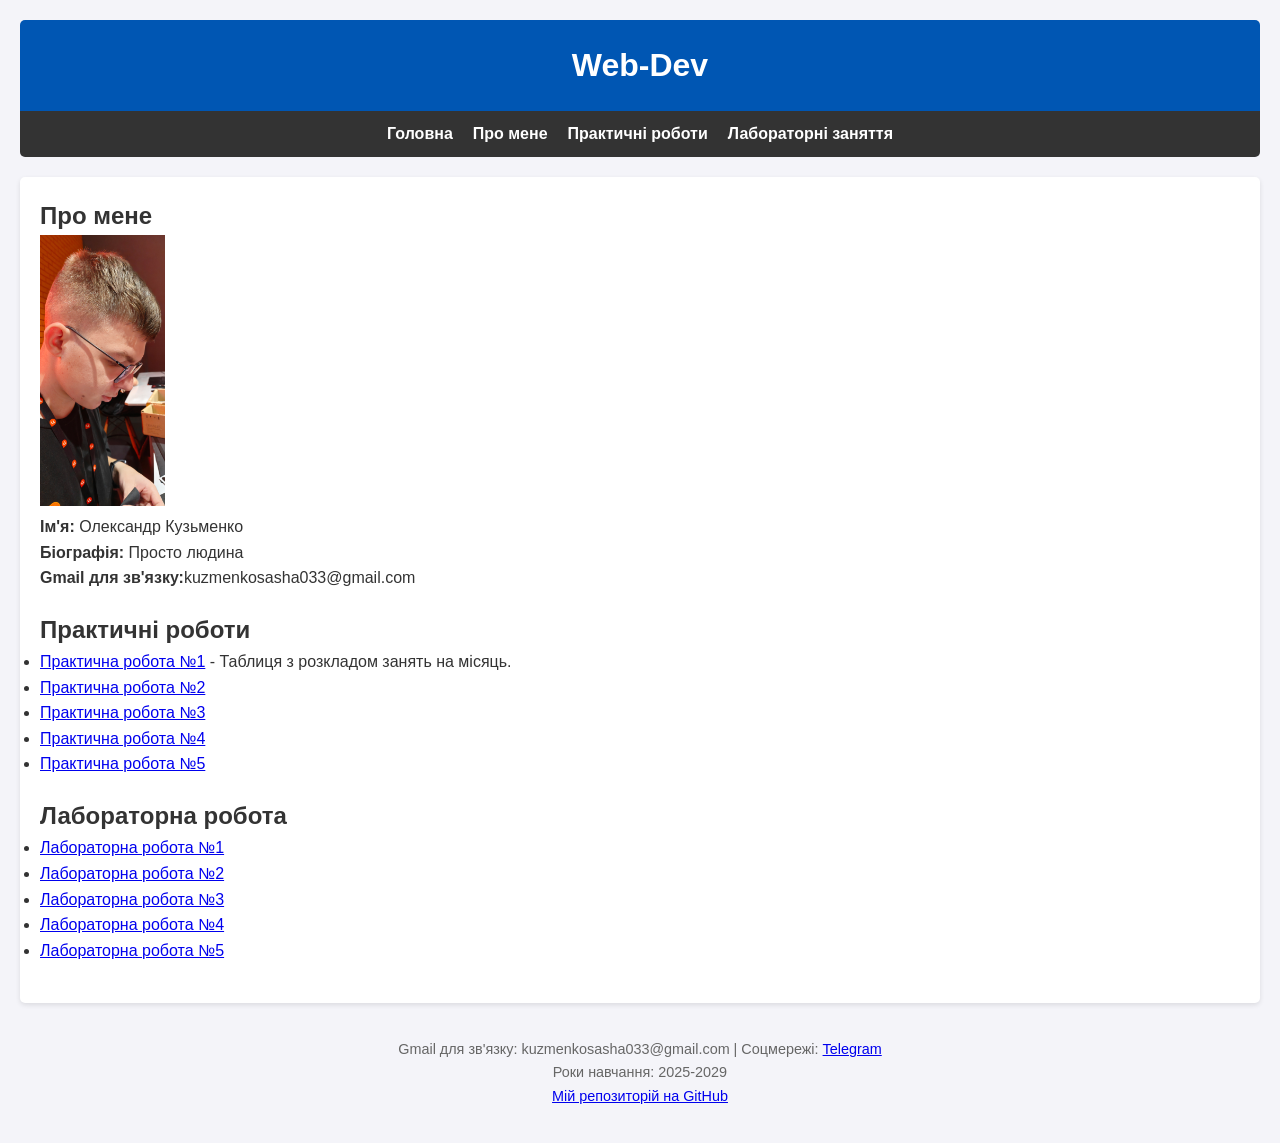
==== index.html @ c809b1c0 "add files for pr and lab" ====
<!DOCTYPE html>
<html lang="uk">
<head>
    <meta charset="UTF-8">
    <meta name="viewport" content="width=device-width, initial-scale=1.0">
    <title>Web-Dev</title>
    <link rel="stylesheet" href="css/style.css">
</head>
<body>
    <div class="sticky-top">
    <header>
        <h1>Web-Dev</h1>
    </header>

        <!-- Навігаційне меню --->
    <nav>
        <ul>
            <li><a href="index.html">Головна</a></li>
            <li><a href="#about">Про мене</a></li>
            <li><a href="#pr">Практичні роботи</a></li>
            <li><a href="#labs">Лабораторні заняття</a></li>
        </ul>
    </nav>
    </div>

    <main>
        
        <section id="about">
            <h2>Про мене</h2>
            <img src="images/IMG20260712164022.jpg" alt="picture" width="125"  margin-bottom: 15px;">
            <p><strong>Ім'я:</strong> Олександр Кузьменко</p>
            <p><strong>Біографія:</strong> Просто людина</p>
            <p><strong>Gmail для зв'язку:</strong>kuzmenkosasha033@gmail.com</p>
        </section>

        <section id="pr">
            <h2>Практичні роботи</h2>
            <ul>
                <li><a href="pages/pr1.html">Практична робота №1</a> - Таблиця з розкладом занять на місяць.</li>
                <li><a href="pages/pr2.html">Практична робота №2</a></li>
                <li><a href="pages/pr3.html">Практична робота №3</a></li>
                <li><a href="pages/pr4.html">Практична робота №4</a></li>
                <li><a href="pages/pr5.html">Практична робота №5</a></li>
            </ul>
        </section>

        <section id="labs">
            <h2>Лабораторна робота</h2>
            <ul>
                <li><a href="pages/lab1.html">Лабораторна робота №1</a></li>
                <li><a href="pages/lab2.html">Лабораторна робота №2</a></li>
                <li><a href="pages/lab3.html">Лабораторна робота №3</a></li>
                <li><a href="pages/lab4.html">Лабораторна робота №4</a></li>
                <li><a href="pages/lab5.html">Лабораторна робота №5</a></li>
            </ul>
        </section>
    </main>

    <footer>
        <p>Gmail для зв'язку: kuzmenkosasha033@gmail.com | Соцмережі: <a href="https://t.me/limonchuk86" target="_blank">Telegram</a></p>
        <p>Роки навчання: 2025-2029</p>
        <p><a href="https://github.com/limonchuk86/Web-Dev" target="_blank">Мій репозиторій на GitHub</a></p>
    </footer>

</body>
</html>
---- css/style.css ----
* {
    margin: 0;
    padding: 0;
    box-sizing: border-box;
}

body {
    font-family: Arial, sans-serif;
    line-height: 1.6;
    background-color: #f4f4f9;
    color: #333;
    padding: 20px;
}

header {
    background: #0056b3;
    color: #fff;
    padding: 20px 0;
    text-align: center;
    border-radius: 5px 5px 0 0;
}

nav {
    background: #333;
    color: #fff;
    padding: 10px;
    border-radius: 0 0 5px 5px;
}

nav ul {
    list-style: none;
    display: flex;
    justify-content: center;
    gap: 20px;
}

nav a {
    color: #fff;
    text-decoration: none;
    font-weight: bold;
}

nav a:hover {
    text-decoration: underline;
    color: #ffd700;
}

main {
    background: #fff;
    padding: 20px;
    margin-top: 20px;
    border-radius: 5px;
    box-shadow: 0 2px 5px rgba(0,0,0,0.1);
}

section {
    margin-bottom: 20px;
}

footer {
    text-align: center;
    margin-top: 20px;
    padding: 15px;
    font-size: 0.9em;
    color: #666;
}

.tab-buttons {
    display: flex;
    gap: 10px;
    margin-bottom: 15px;
    margin-top: 20px;
}

.tab-btn {
    padding: 10px 20px;
    background-color: #e9ecef;
    border: 1px solid #ccc;
    cursor: pointer;
    border-radius: 5px;
    font-weight: bold;
    transition: 0.3s;
}

.tab-btn:hover {
    background-color: #d3d9df;
}

/* Стиль для натиснутої (активної) кнопки */
.tab-btn.active {
    background-color: #0056b3;
    color: white;
    border-color: #0056b3;
}

/* Ховаємо всі таблиці за замовчуванням */
.tab-content {
    display: none;
}

/* Показуємо тільки ту таблицю, яка активна */
.tab-content.active {
    display: block;
}

.sticky-top {
    position: sticky;
    top: 0;
    z-index: 1000;
}
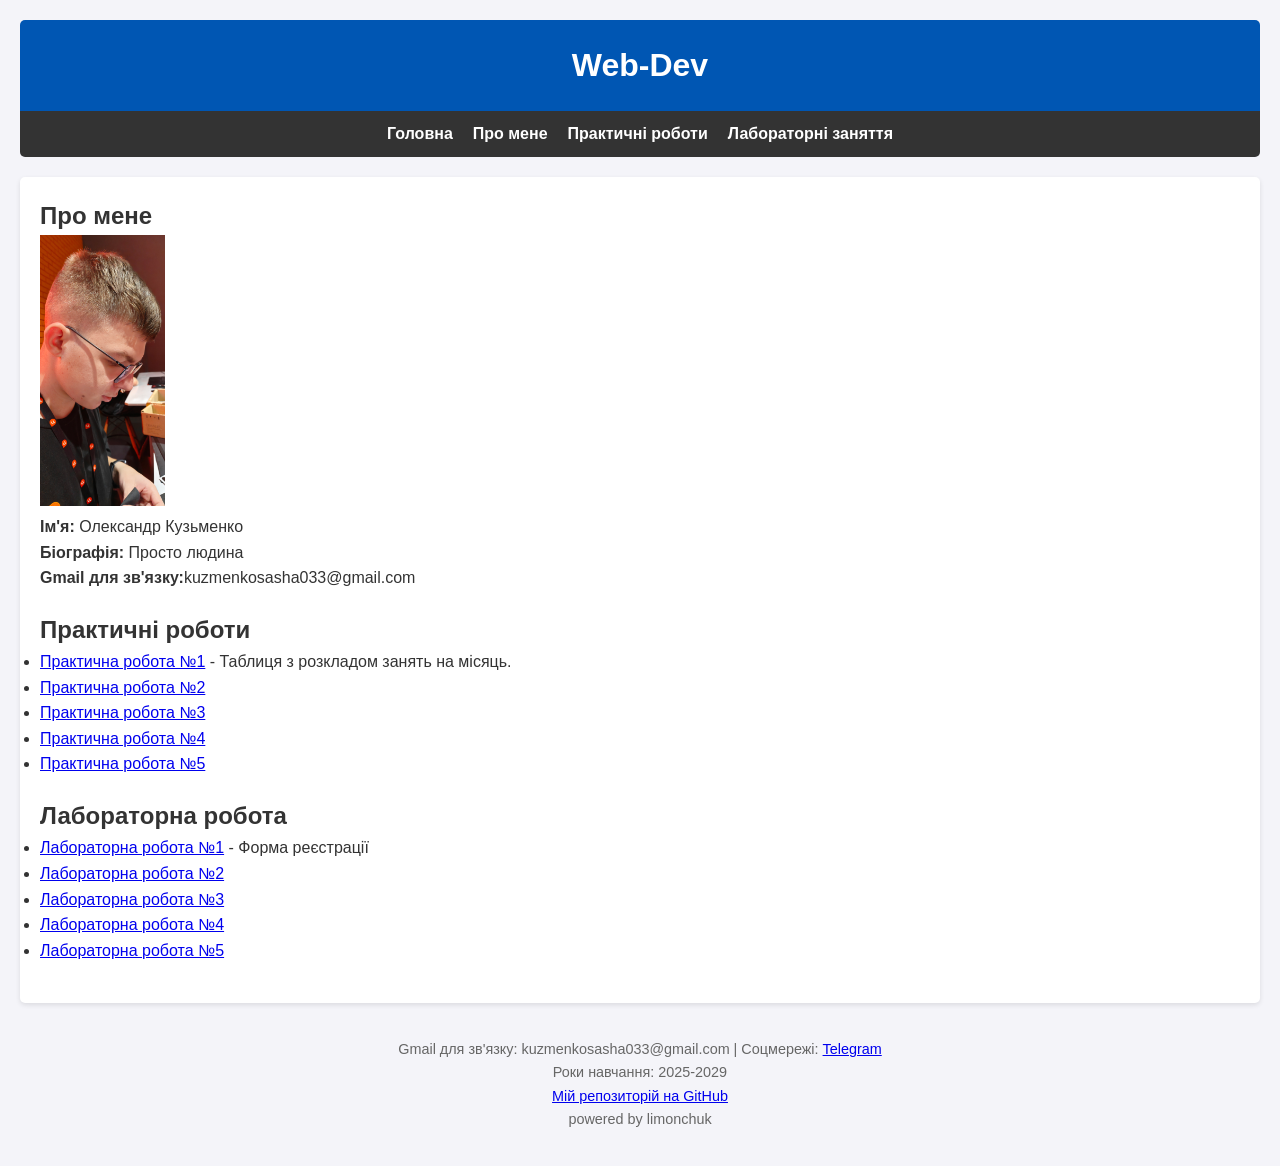
==== commit 377e678a: "lab 1 complete" ====
--- a/index.html
+++ b/index.html
@@ -47,7 +47,7 @@
         <section id="labs">
             <h2>Лабораторна робота</h2>
             <ul>
-                <li><a href="pages/lab1.html">Лабораторна робота №1</a></li>
+                <li><a href="pages/lab1.html">Лабораторна робота №1</a> - Форма реєстрації</li>
                 <li><a href="pages/lab2.html">Лабораторна робота №2</a></li>
                 <li><a href="pages/lab3.html">Лабораторна робота №3</a></li>
                 <li><a href="pages/lab4.html">Лабораторна робота №4</a></li>
@@ -60,6 +60,7 @@
         <p>Gmail для зв'язку: kuzmenkosasha033@gmail.com | Соцмережі: <a href="https://t.me/limonchuk86" target="_blank">Telegram</a></p>
         <p>Роки навчання: 2025-2029</p>
         <p><a href="https://github.com/limonchuk86/Web-Dev" target="_blank">Мій репозиторій на GitHub</a></p>
+        <p>powered by limonchuk</p>
     </footer>
 
 </body>
--- a/css/style.css
+++ b/css/style.css
@@ -102,9 +102,58 @@
 .tab-content.active {
     display: block;
 }
-
+/* Закріплення  головної панелі*/
 .sticky-top {
     position: sticky;
     top: 0;
     z-index: 1000;
+}
+
+/* Стилі для форми реєстрації */
+.registration-form {
+    max-width: 500px;
+    margin: 20px auto;
+    padding: 25px;
+    background: #f9f9f9;
+    border: 1px solid #ddd;
+    border-radius: 8px;
+    box-shadow: 0 4px 6px rgba(0,0,0,0.05);
+}
+
+.form-group {
+    margin-bottom: 15px;
+}
+
+.form-group label {
+    display: block;
+    margin-bottom: 5px;
+    font-weight: bold;
+    color: #333;
+}
+
+.form-group input, .form-group select {
+    width: 100%;
+    padding: 10px;
+    border: 1px solid #ccc;
+    border-radius: 4px;
+    font-size: 16px;
+    font-family: inherit;
+}
+
+.submit-btn {
+    width: 100%;
+    padding: 12px;
+    background: #0056b3;
+    color: white;
+    border: none;
+    border-radius: 4px;
+    font-size: 16px;
+    font-weight: bold;
+    cursor: pointer;
+    transition: 0.3s;
+    margin-top: 10px;
+}
+
+.submit-btn:hover {
+    background: #004494;
 }
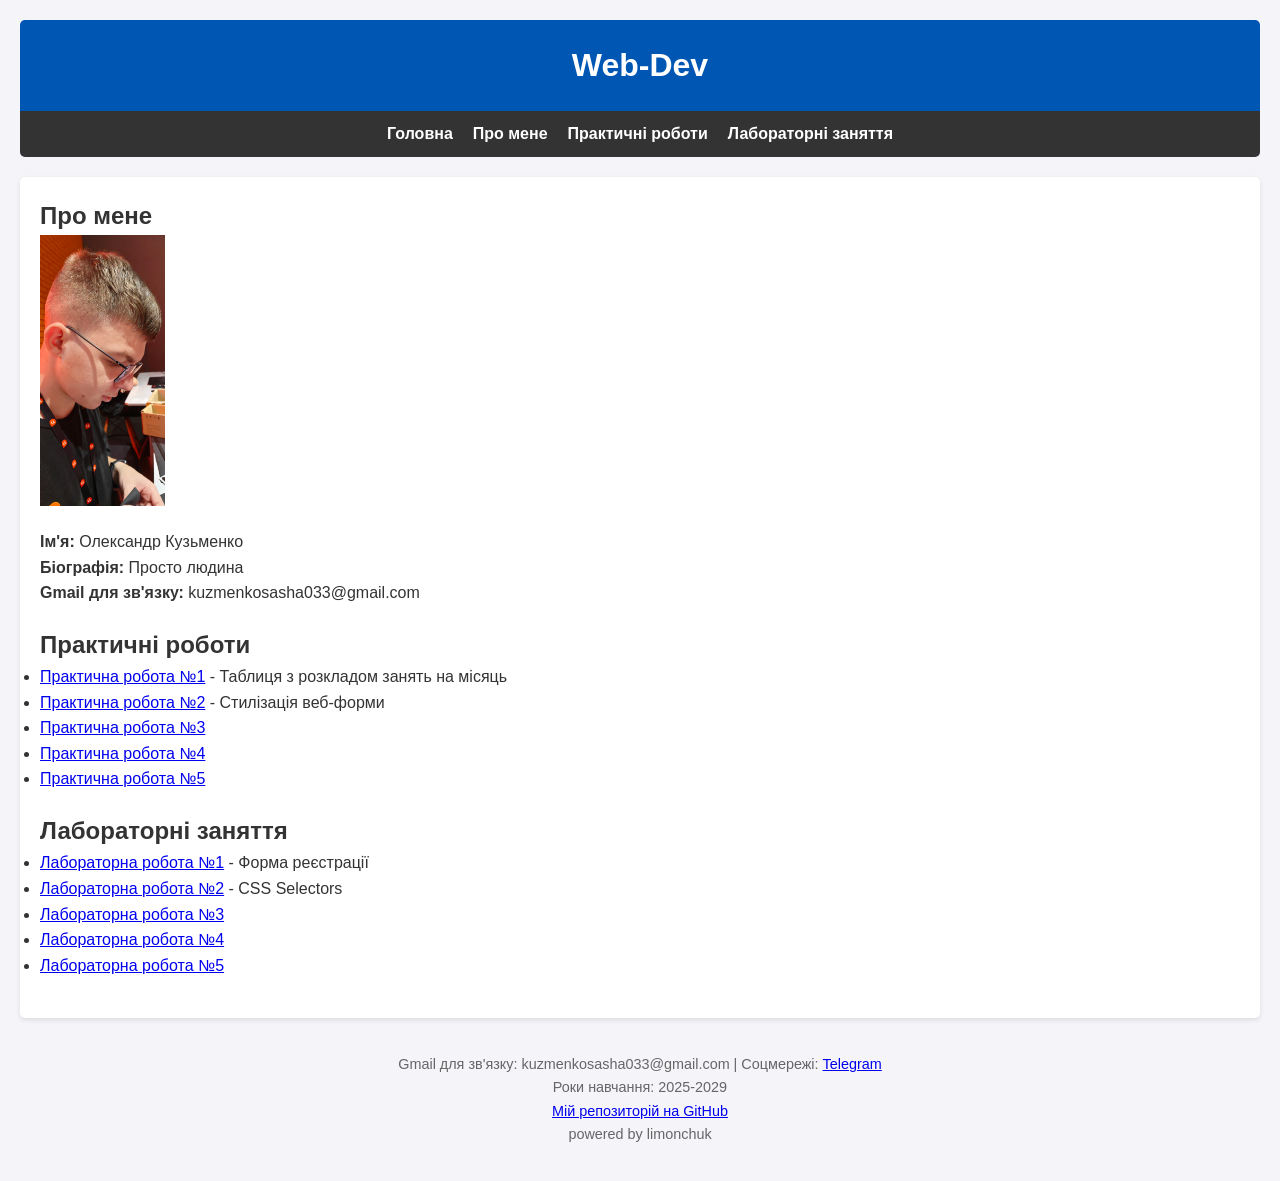
==== commit a252d291: "pr 2 and lab 2 complete" ====
--- a/index.html
+++ b/index.html
@@ -12,7 +12,6 @@
         <h1>Web-Dev</h1>
     </header>
 
-        <!-- Навігаційне меню --->
     <nav>
         <ul>
             <li><a href="index.html">Головна</a></li>
@@ -27,17 +26,17 @@
         
         <section id="about">
             <h2>Про мене</h2>
-            <img src="images/IMG20260712164022.jpg" alt="picture" width="125"  margin-bottom: 15px;">
+            <img src="images/IMG20260712164022.jpg" alt="picture" width="125" style="margin-bottom: 15px;">
             <p><strong>Ім'я:</strong> Олександр Кузьменко</p>
             <p><strong>Біографія:</strong> Просто людина</p>
-            <p><strong>Gmail для зв'язку:</strong>kuzmenkosasha033@gmail.com</p>
+            <p><strong>Gmail для зв'язку:</strong> kuzmenkosasha033@gmail.com</p>
         </section>
 
         <section id="pr">
             <h2>Практичні роботи</h2>
             <ul>
-                <li><a href="pages/pr1.html">Практична робота №1</a> - Таблиця з розкладом занять на місяць.</li>
-                <li><a href="pages/pr2.html">Практична робота №2</a></li>
+                <li><a href="pages/pr1.html">Практична робота №1</a> - Таблиця з розкладом занять на місяць</li>
+                <li><a href="pages/pr2.html">Практична робота №2</a> - Стилізація веб-форми</li>
                 <li><a href="pages/pr3.html">Практична робота №3</a></li>
                 <li><a href="pages/pr4.html">Практична робота №4</a></li>
                 <li><a href="pages/pr5.html">Практична робота №5</a></li>
@@ -45,10 +44,10 @@
         </section>
 
         <section id="labs">
-            <h2>Лабораторна робота</h2>
+            <h2>Лабораторні заняття</h2>
             <ul>
                 <li><a href="pages/lab1.html">Лабораторна робота №1</a> - Форма реєстрації</li>
-                <li><a href="pages/lab2.html">Лабораторна робота №2</a></li>
+                <li><a href="pages/lab2.html">Лабораторна робота №2</a> - CSS Selectors</li>
                 <li><a href="pages/lab3.html">Лабораторна робота №3</a></li>
                 <li><a href="pages/lab4.html">Лабораторна робота №4</a></li>
                 <li><a href="pages/lab5.html">Лабораторна робота №5</a></li>
--- a/css/style.css
+++ b/css/style.css
@@ -109,51 +109,65 @@
     z-index: 1000;
 }
 
-/* Стилі для форми реєстрації */
+
+/* Стилізація форми Пр 2 */
 .registration-form {
-    max-width: 500px;
-    margin: 20px auto;
-    padding: 25px;
-    background: #f9f9f9;
-    border: 1px solid #ddd;
-    border-radius: 8px;
-    box-shadow: 0 4px 6px rgba(0,0,0,0.05);
+    /* a. Колір фону та тексту */
+    background-color: #ffffff;
+    color: #2c3e50;
+    
+    /* b. Ширина та внутрішні відступи (padding) */
+    width: 100%;
+    max-width: 450px;
+    padding: 30px 40px; 
+    
+    /* c. Закруглені кути */
+    border-radius: 12px;
+    
+    /* d. Тінь */
+    box-shadow: 0px 10px 25px rgba(0, 0, 0, 0.15); 
+    
+    /* e. Позиціювання */
+    position: relative; 
+    margin: 50px auto; /* auto по горизонталі центрує форму по центру екрана */
+    
+    /* Додатково: легка рамка для чіткості */
+    border: 1px solid #e0e0e0;
 }
 
-.form-group {
-    margin-bottom: 15px;
+/* Стилізація інпутів для кращого вигляду */
+.form-group input, .form-group select {
+    width: 100%;
+    padding: 12px;
+    border: 2px solid #ddd;
+    border-radius: 6px;
+    font-size: 16px;
+    transition: 0.3s border-color; /* Анімація і переходи (пункт 10 мети) */
 }
 
-.form-group label {
-    display: block;
-    margin-bottom: 5px;
-    font-weight: bold;
-    color: #333;
+/* Ефект при наведенні або кліку на поле */
+.form-group input:focus, .form-group select:focus {
+    border-color: #0056b3;
+    outline: none;
 }
 
-.form-group input, .form-group select {
-    width: 100%;
-    padding: 10px;
-    border: 1px solid #ccc;
-    border-radius: 4px;
-    font-size: 16px;
-    font-family: inherit;
-}
-
+/* Оновлена кнопка з ефектами */
 .submit-btn {
     width: 100%;
-    padding: 12px;
-    background: #0056b3;
-    color: white;
+    padding: 14px;
+    background-color: #0056b3;
+    color: #ffffff;
     border: none;
-    border-radius: 4px;
+    border-radius: 6px;
     font-size: 16px;
     font-weight: bold;
     cursor: pointer;
-    transition: 0.3s;
-    margin-top: 10px;
+    transition: all 0.3s ease; /* Плавний перехід при наведенні */
+    margin-top: 15px;
 }
 
 .submit-btn:hover {
-    background: #004494;
+    background-color: #004494;
+    box-shadow: 0px 5px 15px rgba(0, 86, 179, 0.4);
+    transform: translateY(-2px); /* Кнопка трохи "підстрибує" при наведенні */
 }
